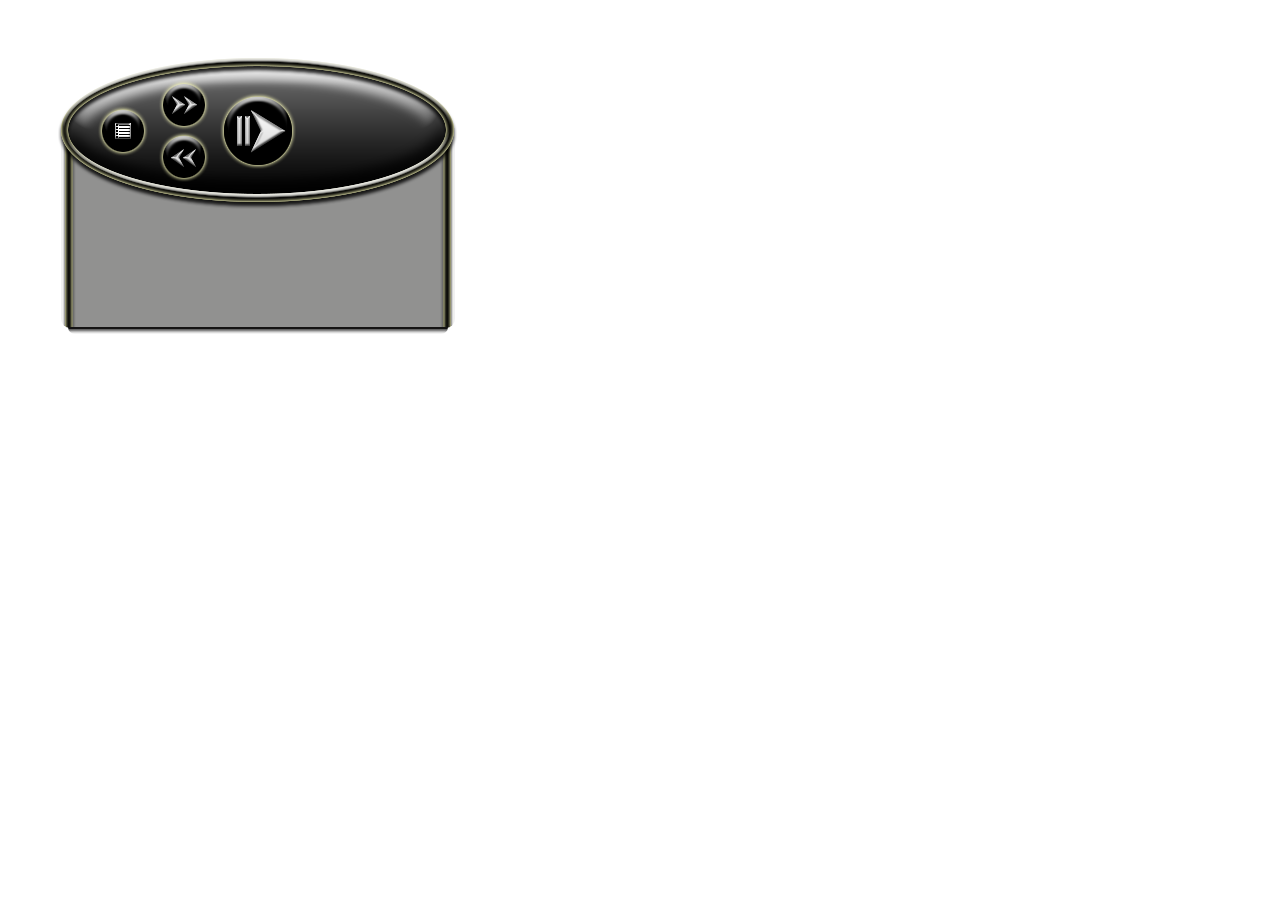
==== player.html @ 2cf07a2f "mergid" ====
<!DOCTYPE html>
<html>
    <head>
    <link rel="stylesheet" type="text/css" href="css/player.css"/>
    <title>Music Player</title>
    </head>
    <body>
        <div id="playermain">
            <ul>
                <li>http://download.tamiltunes.com/songs/Hits/Actor%20Sivaji%20Ganeshan%20Sad%20Songs/01.%20Aaru%20Maname%20Aaru%20-%20TamilWire.com.mp3</li>
                <li>http://download.tamiltunes.com/songs/Hits/Actor%20Sivaji%20Ganeshan%20Sad%20Songs/02.%20Aatuvithal%20Yar%20Oruvar%20-%20TamilWire.com.mp3</li>
                <li>http://download.tamiltunes.com/songs/Hits/Actor%20Sivaji%20Ganeshan%20Sad%20Songs/04.%20Annan%20Ennada%20-%20TamilWire.com.mp3</li>
            </ul>
        </div>
    <script src="http://code.jquery.com/jquery-1.9.1.min.js"></script>
    <script src="js/sitescripts.js"></script>
    <script src="js/musicplayer.js"></script>
    </body>
</html>
---- css/player.css ----
#spilari
{
    display: none;
}
#playermain
{
	position: relative;
	z-index: 1;
	width: 400px;
	height: 152px;
	top: 50px;
	left: 50px;

	
}
#oval
{
	position: absolute;
	z-index: 3;
	width: 400px;
	height: 152px;
	background: url(images/playersprite.png);
	background-repeat: no-repeat;
}
#list
{
	position: absolute;
	z-index: 2;
	width: 394px;
	height: 200px;
	max-height: 300px;
	top: 70px;
	left: 3px;
	border-bottom-right-radius: 9px;
	border-bottom-left-radius: 9px;
	background: url(images/listback.png);
	//background: -webkit-gradient(linear,left top, left bottom, from(#222), to(#ccc));
	background-repeat: repeat-y;
}
#listbottom
{
	position: absolute;
	bottom: -6px;
	width: 380px;
	height: 7px;
	left: 7px;
	border-bottom-right-radius: 20px;
	border-bottom-left-radius: 20px;
	background: url(images/listbottom.png);
	background-repeat: repeat-x;
}
#mpPlay
{
	position: absolute;
	width: 76px;
	height: 76px;
	top: 35px;
	left: 162px;
	background: url(images/playersprite.png) 0px -160px;
	background-repeat: no-repeat;
}
#mpPlay:active
{
	background: url(images/playersprite.png) -76px -160px;
	background-repeat: no-repeat;
}
#mpList
{
	position: absolute;
	width: 50px;
	height: 50px;
	top: 48px;
	left: 40px;
	background: url(images/playersprite.png) -152px -160px;
	background-repeat: no-repeat;
}
#mpList:active
{
	background: url(images/playersprite.png) -152px -210px;
	background-repeat: no-repeat;
}
#mpNext
{
	position: absolute;
	width: 50px;
	height: 50px;
	top: 22px;
	left: 101px;
	background: url(images/playersprite.png) -202px -160px;
	background-repeat: no-repeat;
}
#mpNext:active
{
	background: url(images/playersprite.png) -202px -210px;
	background-repeat: no-repeat;
}
#mpPrev
{
	position: absolute;
	width: 50px;
	height: 50px;
	top: 74px;
	left: 101px;
	background: url(images/playersprite.png) -252px -160px;
	background-repeat: no-repeat;
}
#mpPrev:active
{
	background: url(images/playersprite.png) -252px -210px;
	background-repeat: no-repeat;
}
.button:hover
{
	cursor:pointer;
	cursor:hand;
}
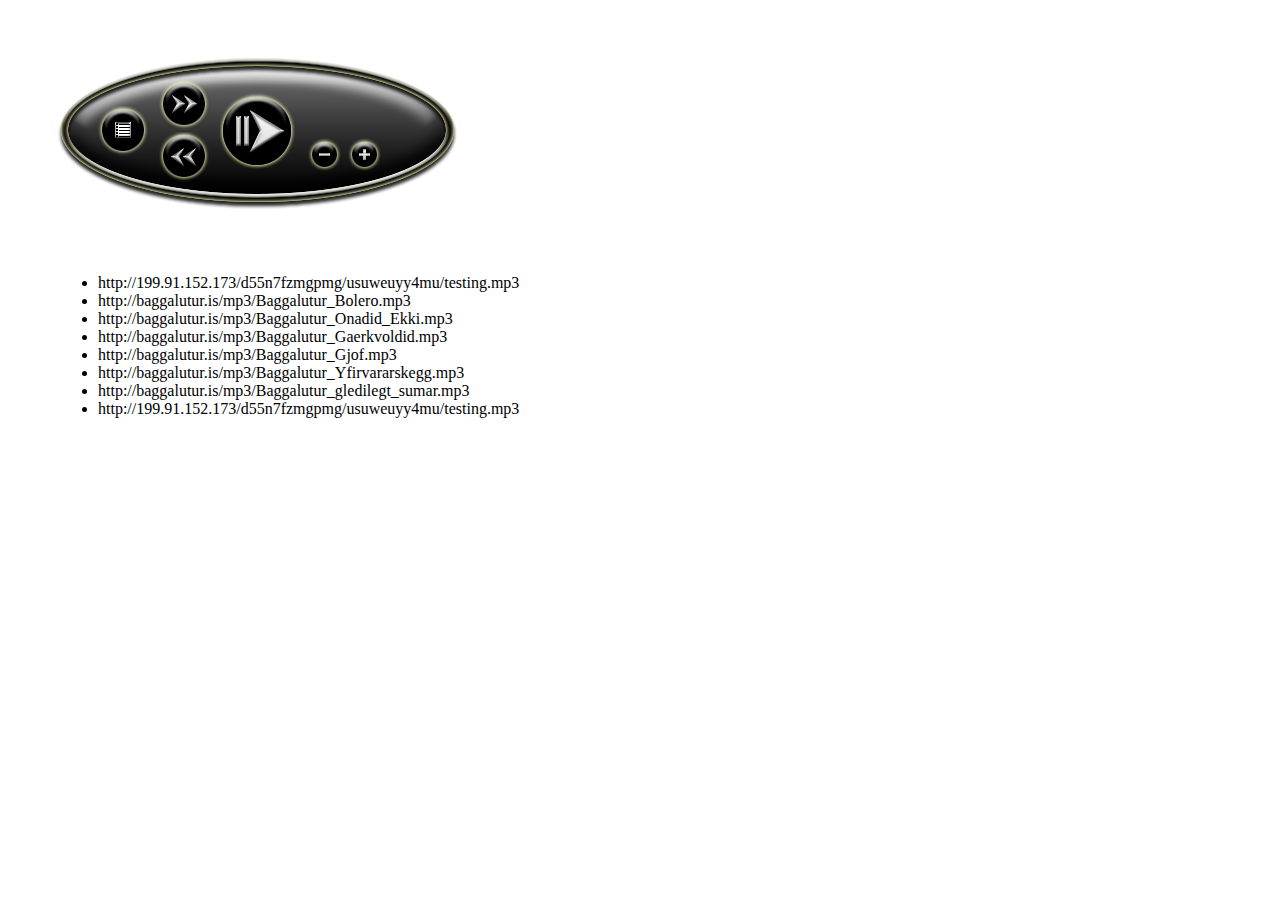
==== commit e0ea60ea: "Margt og mikið" ====
--- a/player.html
+++ b/player.html
@@ -7,9 +7,14 @@
     <body>
         <div id="playermain">
             <ul>
-                <li>http://download.tamiltunes.com/songs/Hits/Actor%20Sivaji%20Ganeshan%20Sad%20Songs/01.%20Aaru%20Maname%20Aaru%20-%20TamilWire.com.mp3</li>
-                <li>http://download.tamiltunes.com/songs/Hits/Actor%20Sivaji%20Ganeshan%20Sad%20Songs/02.%20Aatuvithal%20Yar%20Oruvar%20-%20TamilWire.com.mp3</li>
-                <li>http://download.tamiltunes.com/songs/Hits/Actor%20Sivaji%20Ganeshan%20Sad%20Songs/04.%20Annan%20Ennada%20-%20TamilWire.com.mp3</li>
+                <li>http://199.91.152.173/d55n7fzmgpmg/usuweuyy4mu/testing.mp3</li>
+                <li>http://baggalutur.is/mp3/Baggalutur_Bolero.mp3</li>
+                <li>http://baggalutur.is/mp3/Baggalutur_Onadid_Ekki.mp3</li>
+                <li>http://baggalutur.is/mp3/Baggalutur_Gaerkvoldid.mp3</li>
+                <li>http://baggalutur.is/mp3/Baggalutur_Gjof.mp3</li>
+                <li>http://baggalutur.is/mp3/Baggalutur_Yfirvararskegg.mp3</li>
+                <li>http://baggalutur.is/mp3/Baggalutur_gledilegt_sumar.mp3</li>
+                <li>http://199.91.152.173/d55n7fzmgpmg/usuweuyy4mu/testing.mp3</li>
             </ul>
         </div>
     <script src="http://code.jquery.com/jquery-1.9.1.min.js"></script>
--- a/css/player.css
+++ b/css/player.css
@@ -10,8 +10,6 @@
 	height: 152px;
 	top: 50px;
 	left: 50px;
-
-	
 }
 #oval
 {
@@ -27,14 +25,13 @@
 	position: absolute;
 	z-index: 2;
 	width: 394px;
-	height: 200px;
-	max-height: 300px;
+	min-height: 200px;
+	display: none;
 	top: 70px;
 	left: 3px;
 	border-bottom-right-radius: 9px;
 	border-bottom-left-radius: 9px;
 	background: url(images/listback.png);
-	//background: -webkit-gradient(linear,left top, left bottom, from(#222), to(#ccc));
 	background-repeat: repeat-y;
 }
 #listbottom
@@ -56,12 +53,12 @@
 	height: 76px;
 	top: 35px;
 	left: 162px;
-	background: url(images/playersprite.png) 0px -160px;
+	background: url(images/playersprite.png) -1px -160px;
 	background-repeat: no-repeat;
 }
 #mpPlay:active
 {
-	background: url(images/playersprite.png) -76px -160px;
+	background: url(images/playersprite.png) -78px -160px;
 	background-repeat: no-repeat;
 }
 #mpList
@@ -71,12 +68,12 @@
 	height: 50px;
 	top: 48px;
 	left: 40px;
-	background: url(images/playersprite.png) -152px -160px;
+	background: url(images/playersprite.png) -154px -161px;
 	background-repeat: no-repeat;
 }
 #mpList:active
 {
-	background: url(images/playersprite.png) -152px -210px;
+	background: url(images/playersprite.png) -154px -211px;
 	background-repeat: no-repeat;
 }
 #mpNext
@@ -86,12 +83,12 @@
 	height: 50px;
 	top: 22px;
 	left: 101px;
-	background: url(images/playersprite.png) -202px -160px;
+	background: url(images/playersprite.png) -204px -161px;
 	background-repeat: no-repeat;
 }
 #mpNext:active
 {
-	background: url(images/playersprite.png) -202px -210px;
+	background: url(images/playersprite.png) -204px -211px;
 	background-repeat: no-repeat;
 }
 #mpPrev
@@ -101,12 +98,42 @@
 	height: 50px;
 	top: 74px;
 	left: 101px;
-	background: url(images/playersprite.png) -252px -160px;
+	background: url(images/playersprite.png) -256px -161px;
 	background-repeat: no-repeat;
 }
 #mpPrev:active
 {
-	background: url(images/playersprite.png) -252px -210px;
+	background: url(images/playersprite.png) -256px -211px;
+	background-repeat: no-repeat;
+}
+#mpVolDn
+{
+	position: absolute;
+	width: 33px;
+	height: 33px;
+	top: 80px;
+	left: 250px;
+	background: url(images/playersprite.png) -66px -237px;
+	background-repeat: no-repeat;
+}
+#mpVolDn:active
+{
+	background: url(images/playersprite.png) -99px -237px;
+	background-repeat: no-repeat;
+}
+#mpVolUp
+{
+	position: absolute;
+	width: 33px;
+	height: 33px;
+	top: 80px;
+	left: 290px;
+	background: url(images/playersprite.png) 0px -237px;
+	background-repeat: no-repeat;
+}
+#mpVolUp:active
+{
+	background: url(images/playersprite.png) -33px -237px;
 	background-repeat: no-repeat;
 }
 .button:hover
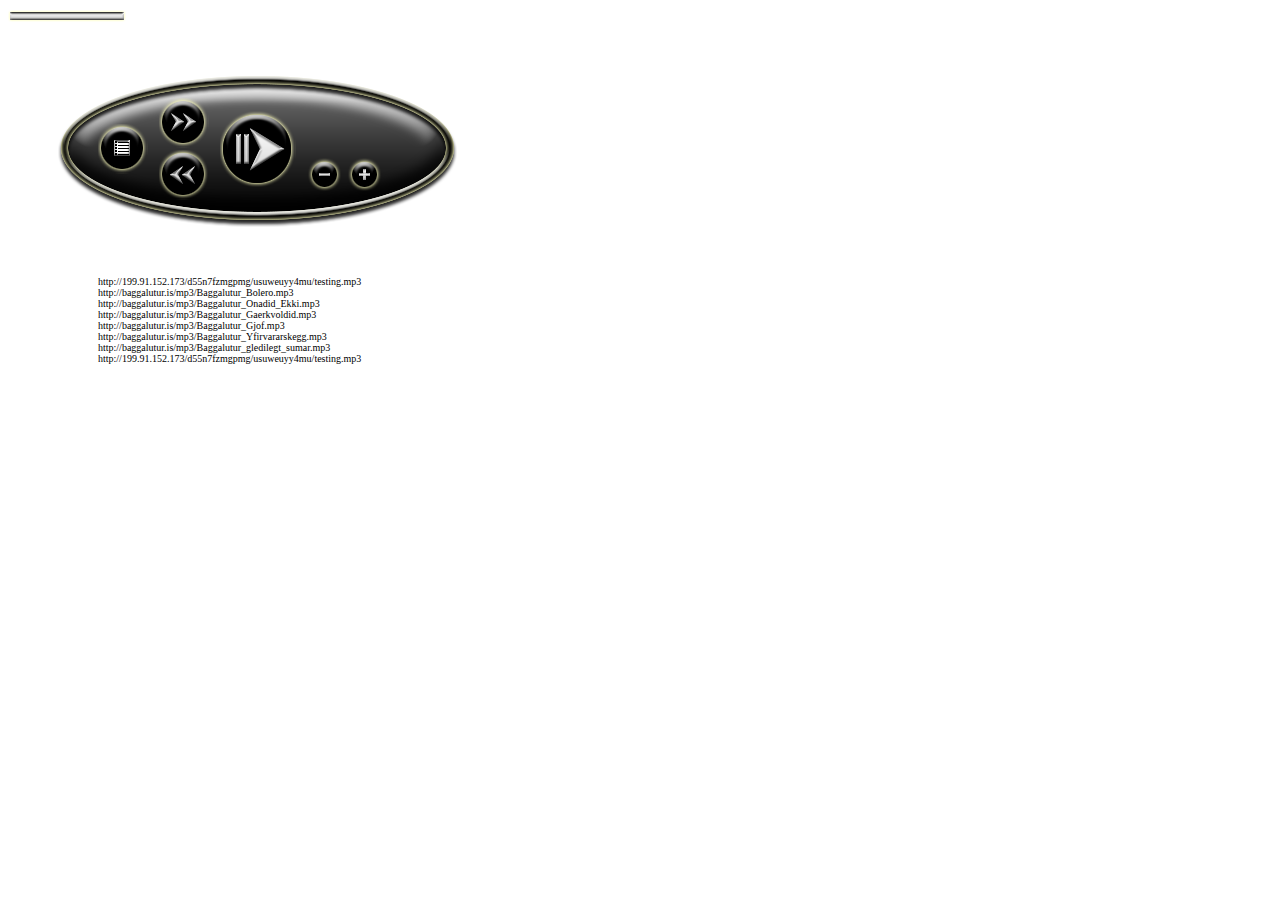
==== commit a16c30e0: "progress bar" ====
--- a/player.html
+++ b/player.html
@@ -4,7 +4,7 @@
     <link rel="stylesheet" type="text/css" href="css/player.css"/>
     <title>Music Player</title>
     </head>
-    <body>
+    <body><img src="css/images/progr.png" width="118"/>
         <div id="playermain">
             <ul>
                 <li>http://199.91.152.173/d55n7fzmgpmg/usuweuyy4mu/testing.mp3</li>
--- a/css/player.css
+++ b/css/player.css
@@ -58,7 +58,7 @@
 }
 #mpPlay:active
 {
-	background: url(images/playersprite.png) -78px -160px;
+	background: url(images/playersprite.png) -77px -160px;
 	background-repeat: no-repeat;
 }
 #mpList
@@ -68,12 +68,12 @@
 	height: 50px;
 	top: 48px;
 	left: 40px;
-	background: url(images/playersprite.png) -154px -161px;
+	background: url(images/playersprite.png) -153px -161px;
 	background-repeat: no-repeat;
 }
 #mpList:active
 {
-	background: url(images/playersprite.png) -154px -211px;
+	background: url(images/playersprite.png) -153px -211px;
 	background-repeat: no-repeat;
 }
 #mpNext
@@ -83,12 +83,12 @@
 	height: 50px;
 	top: 22px;
 	left: 101px;
-	background: url(images/playersprite.png) -204px -161px;
+	background: url(images/playersprite.png) -203px -161px;
 	background-repeat: no-repeat;
 }
 #mpNext:active
 {
-	background: url(images/playersprite.png) -204px -211px;
+	background: url(images/playersprite.png) -203px -211px;
 	background-repeat: no-repeat;
 }
 #mpPrev
@@ -98,12 +98,12 @@
 	height: 50px;
 	top: 74px;
 	left: 101px;
-	background: url(images/playersprite.png) -256px -161px;
+	background: url(images/playersprite.png) -253px -161px;
 	background-repeat: no-repeat;
 }
 #mpPrev:active
 {
-	background: url(images/playersprite.png) -256px -211px;
+	background: url(images/playersprite.png) -253px -211px;
 	background-repeat: no-repeat;
 }
 #mpVolDn
@@ -111,7 +111,7 @@
 	position: absolute;
 	width: 33px;
 	height: 33px;
-	top: 80px;
+	top: 82px;
 	left: 250px;
 	background: url(images/playersprite.png) -66px -237px;
 	background-repeat: no-repeat;
@@ -126,7 +126,7 @@
 	position: absolute;
 	width: 33px;
 	height: 33px;
-	top: 80px;
+	top: 82px;
 	left: 290px;
 	background: url(images/playersprite.png) 0px -237px;
 	background-repeat: no-repeat;
@@ -136,6 +136,29 @@
 	background: url(images/playersprite.png) -33px -237px;
 	background-repeat: no-repeat;
 }
+#mpCurrPos_progr
+{
+	position: absolute;
+	width: 100px;
+	height: 15px;
+	top: 46px;
+	left: 245px;
+	padding: 2px;
+	//background-color: #222;
+	font-family: "tahoma","verdana";
+	font-size: 12px;
+	color: #ccc;
+}
+#mpProgress
+{
+	position: absolute;
+	width: 120px;
+	height: 12px;
+	top: 65px;
+	left: 245px;
+	text-align: left;
+	background-repeat: no-repeat; 
+}
 .button:hover
 {
 	cursor:pointer;
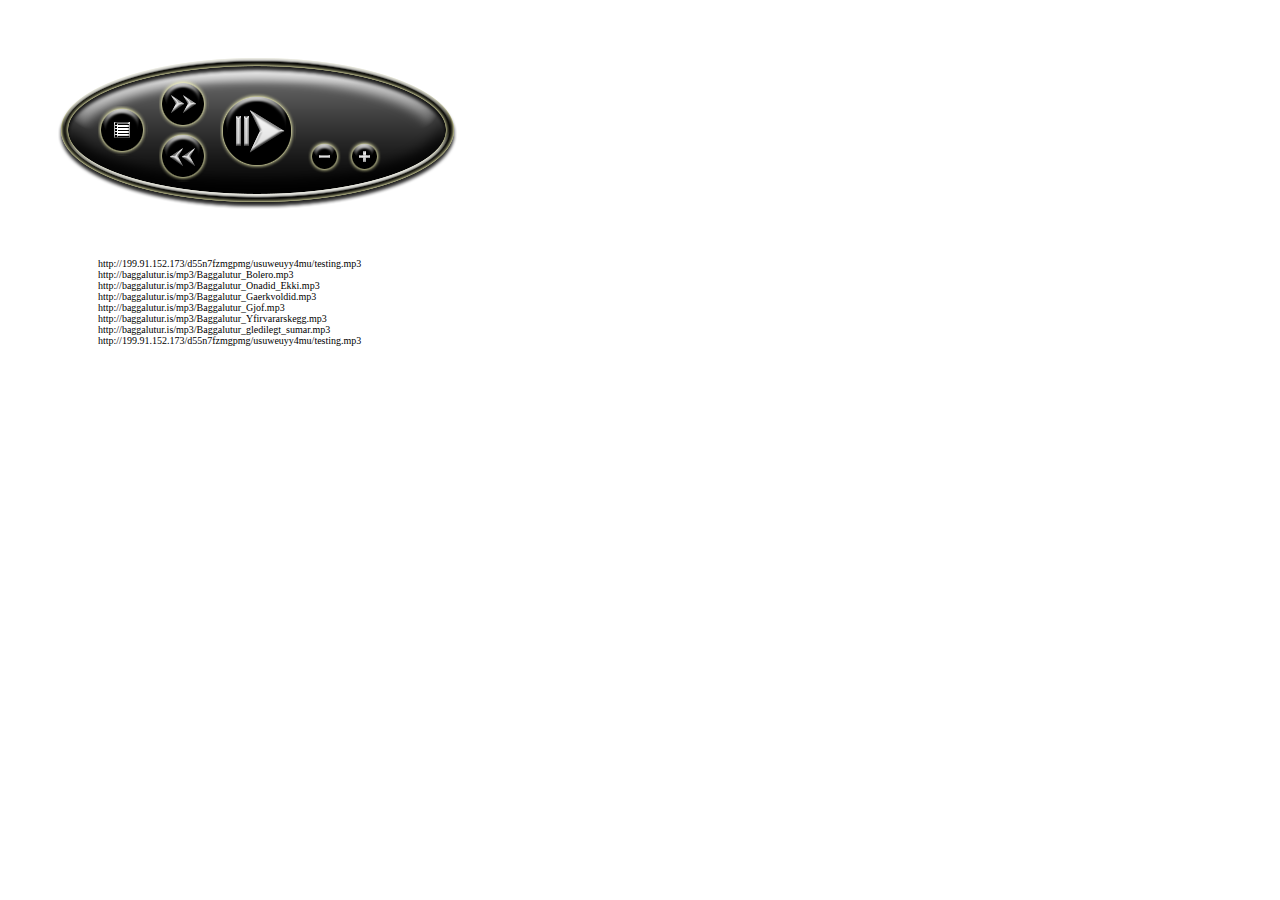
==== commit 6d6f5911: "Smá villa lagfærð" ====
--- a/player.html
+++ b/player.html
@@ -4,7 +4,7 @@
     <link rel="stylesheet" type="text/css" href="css/player.css"/>
     <title>Music Player</title>
     </head>
-    <body><img src="css/images/progr.png" width="118"/>
+    <body>
         <div id="playermain">
             <ul>
                 <li>http://199.91.152.173/d55n7fzmgpmg/usuweuyy4mu/testing.mp3</li>
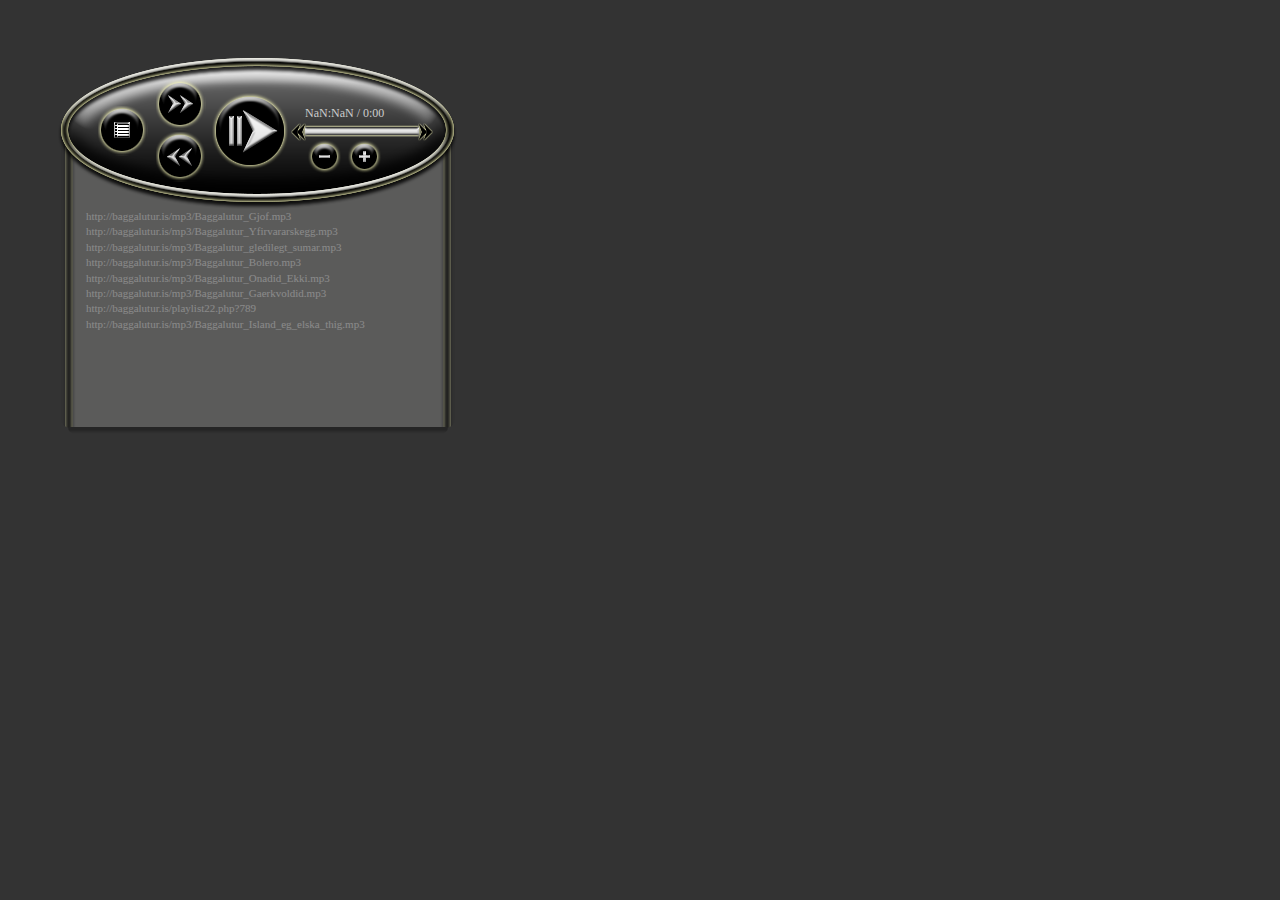
==== commit dce67847: "lagalisti breyttur" ====
--- a/player.html
+++ b/player.html
@@ -7,15 +7,15 @@
     <body>
         <div id="playermain">
             <ul>
-                <li>http://199.91.152.173/d55n7fzmgpmg/usuweuyy4mu/testing.mp3</li>
+                <li>http://baggalutur.is/mp3/Baggalutur_Gjof.mp3</li>
+                <li>http://baggalutur.is/mp3/Baggalutur_Yfirvararskegg.mp3</li>
+                <li>http://baggalutur.is/mp3/Baggalutur_gledilegt_sumar.mp3</li>
                 <li>http://baggalutur.is/mp3/Baggalutur_Bolero.mp3</li>
                 <li>http://baggalutur.is/mp3/Baggalutur_Onadid_Ekki.mp3</li>
                 <li>http://baggalutur.is/mp3/Baggalutur_Gaerkvoldid.mp3</li>
-                <li>http://baggalutur.is/mp3/Baggalutur_Gjof.mp3</li>
-                <li>http://baggalutur.is/mp3/Baggalutur_Yfirvararskegg.mp3</li>
-                <li>http://baggalutur.is/mp3/Baggalutur_gledilegt_sumar.mp3</li>
-                <li>http://199.91.152.173/d55n7fzmgpmg/usuweuyy4mu/testing.mp3</li>
-            </ul>
+                <li>http://baggalutur.is/playlist22.php?789</li>
+                <li>http://baggalutur.is/mp3/Baggalutur_Island_eg_elska_thig.mp3</li>
+                </ul>
         </div>
     <script src="http://code.jquery.com/jquery-1.9.1.min.js"></script>
     <script src="js/sitescripts.js"></script>
--- a/css/player.css
+++ b/css/player.css
@@ -1,3 +1,7 @@
+body
+{
+	background-color: #333;
+}
 #spilari
 {
     display: none;
@@ -11,6 +15,17 @@
 	top: 50px;
 	left: 50px;
 }
+#playermain ul
+{
+	position: absolute;
+	top: 96px;
+	list-style: none;
+	color: #fff;
+	font-size: 11px;
+	font-family: "tahoma","verdana";
+	line-height: 140%;
+	margin: -15px;
+}
 #oval
 {
 	position: absolute;
@@ -25,7 +40,8 @@
 	position: absolute;
 	z-index: 2;
 	width: 394px;
-	min-height: 200px;
+	min-height: 300px;
+	overflow: visible;
 	display: none;
 	top: 70px;
 	left: 3px;
@@ -52,13 +68,13 @@
 	width: 76px;
 	height: 76px;
 	top: 35px;
-	left: 162px;
-	background: url(images/playersprite.png) -1px -160px;
+	left: 154px;
+	background: url(images/playersprite.png) 0px -160px;
 	background-repeat: no-repeat;
 }
 #mpPlay:active
 {
-	background: url(images/playersprite.png) -77px -160px;
+	background: url(images/playersprite.png) -76px -160px;
 	background-repeat: no-repeat;
 }
 #mpList
@@ -82,7 +98,7 @@
 	width: 50px;
 	height: 50px;
 	top: 22px;
-	left: 101px;
+	left: 98px;
 	background: url(images/playersprite.png) -203px -161px;
 	background-repeat: no-repeat;
 }
@@ -97,7 +113,7 @@
 	width: 50px;
 	height: 50px;
 	top: 74px;
-	left: 101px;
+	left: 98px;
 	background: url(images/playersprite.png) -253px -161px;
 	background-repeat: no-repeat;
 }
@@ -152,14 +168,53 @@
 #mpProgress
 {
 	position: absolute;
-	width: 120px;
+	width: 118px;
 	height: 12px;
 	top: 65px;
 	left: 245px;
 	text-align: left;
-	background-repeat: no-repeat; 
-}
-.button:hover
+	//background-color: #f44;
+}
+#probottom
+{
+	position: absolute;
+	width: 118px;
+	height: 11px;
+	top: 68px;
+	left: 245px;
+	background-color: #444;
+}
+#mpleft
+{
+	position: absolute;
+	width: 15px;
+	height: 18px;
+	top: 65px;
+	left: 233px;
+	background: url(images/playersprite.png) -310px -160px;
+	background-repeat: no-repeat;
+}
+#mpleft:active
+{
+	background: url(images/playersprite.png) -325px -160px;
+	background-repeat: no-repeat;
+}
+#mpright
+{
+	position: absolute;
+	width: 15px;
+	height: 18px;
+	top: 65px;
+	left: 360px;
+	background: url(images/playersprite.png) -310px -178px;
+	background-repeat: no-repeat;
+}
+#mpright:active
+{
+	background: url(images/playersprite.png) -325px -178px;
+	background-repeat: no-repeat;
+}
+.button:hover, li:hover
 {
 	cursor:pointer;
 	cursor:hand;
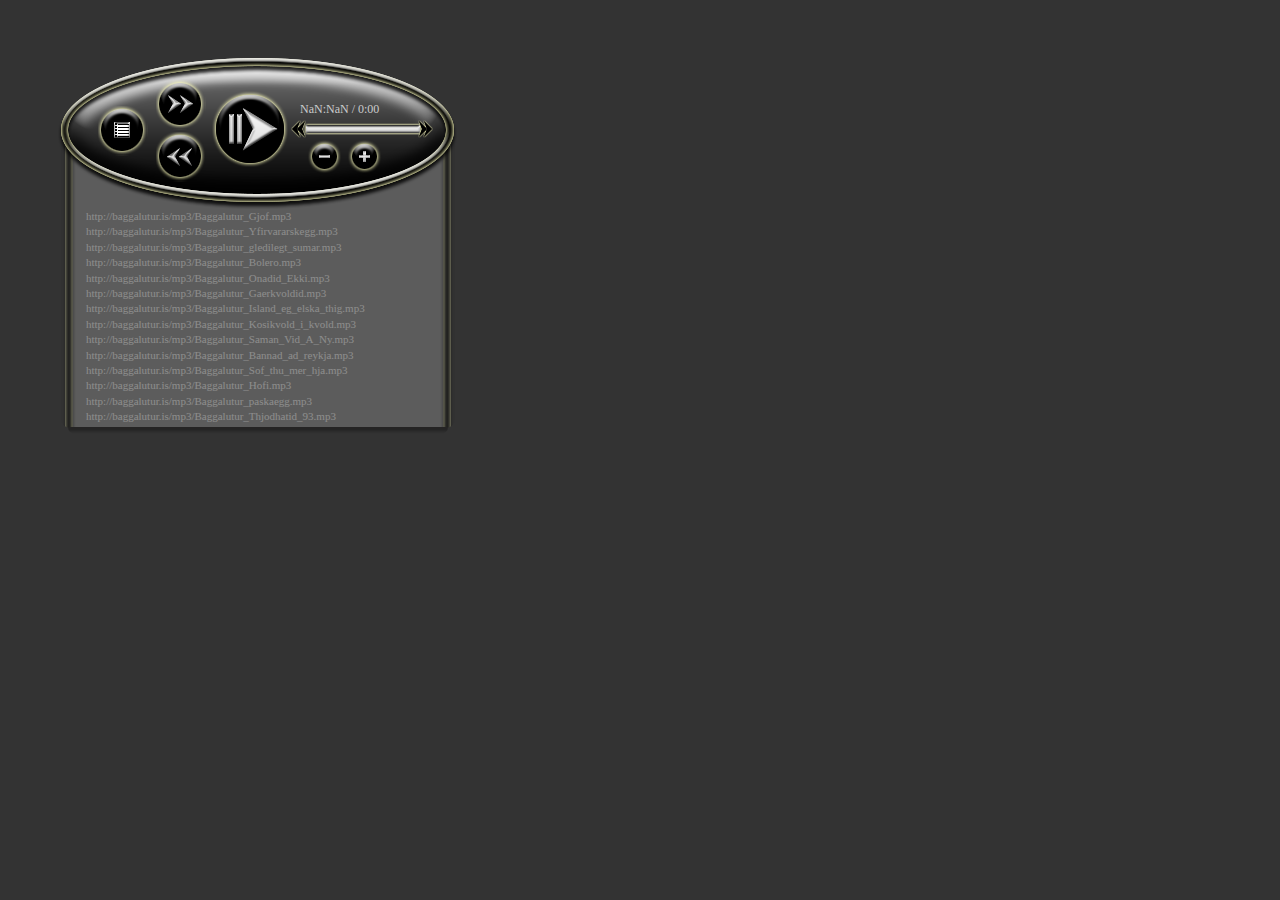
==== commit 8a10da65: "documentation" ====
--- a/player.html
+++ b/player.html
@@ -13,8 +13,14 @@
                 <li>http://baggalutur.is/mp3/Baggalutur_Bolero.mp3</li>
                 <li>http://baggalutur.is/mp3/Baggalutur_Onadid_Ekki.mp3</li>
                 <li>http://baggalutur.is/mp3/Baggalutur_Gaerkvoldid.mp3</li>
-                <li>http://baggalutur.is/playlist22.php?789</li>
                 <li>http://baggalutur.is/mp3/Baggalutur_Island_eg_elska_thig.mp3</li>
+                <li>http://baggalutur.is/mp3/Baggalutur_Kosikvold_i_kvold.mp3</li>
+                <li>http://baggalutur.is/mp3/Baggalutur_Saman_Vid_A_Ny.mp3</li>
+                <li>http://baggalutur.is/mp3/Baggalutur_Bannad_ad_reykja.mp3</li>
+                <li>http://baggalutur.is/mp3/Baggalutur_Sof_thu_mer_hja.mp3</li>
+                <li>http://baggalutur.is/mp3/Baggalutur_Hofi.mp3</li>
+                <li>http://baggalutur.is/mp3/Baggalutur_paskaegg.mp3</li>  
+                <li>http://baggalutur.is/mp3/Baggalutur_Thjodhatid_93.mp3</li>
                 </ul>
         </div>
     <script src="http://code.jquery.com/jquery-1.9.1.min.js"></script>
--- a/css/player.css
+++ b/css/player.css
@@ -67,7 +67,7 @@
 	position: absolute;
 	width: 76px;
 	height: 76px;
-	top: 35px;
+	top: 33px;
 	left: 154px;
 	background: url(images/playersprite.png) 0px -160px;
 	background-repeat: no-repeat;
@@ -157,8 +157,8 @@
 	position: absolute;
 	width: 100px;
 	height: 15px;
-	top: 46px;
-	left: 245px;
+	top: 42px;
+	left: 240px;
 	padding: 2px;
 	//background-color: #222;
 	font-family: "tahoma","verdana";
@@ -170,8 +170,8 @@
 	position: absolute;
 	width: 118px;
 	height: 12px;
-	top: 65px;
-	left: 245px;
+	top: 63px;
+	left: 246px;
 	text-align: left;
 	//background-color: #f44;
 }
@@ -180,38 +180,38 @@
 	position: absolute;
 	width: 118px;
 	height: 11px;
-	top: 68px;
-	left: 245px;
+	top: 66px;
+	left: 246px;
 	background-color: #444;
 }
 #mpleft
 {
 	position: absolute;
-	width: 15px;
+	width: 71px;
 	height: 18px;
-	top: 65px;
+	top: 62px;
 	left: 233px;
-	background: url(images/playersprite.png) -310px -160px;
+	background: url(images/playersprite.png) -304px -160px;
 	background-repeat: no-repeat;
 }
 #mpleft:active
 {
-	background: url(images/playersprite.png) -325px -160px;
+	background: url(images/playersprite.png) -304px -178px;
 	background-repeat: no-repeat;
 }
 #mpright
 {
 	position: absolute;
-	width: 15px;
+	width: 71px;
 	height: 18px;
-	top: 65px;
-	left: 360px;
-	background: url(images/playersprite.png) -310px -178px;
+	top: 62px;
+	left: 306px;
+	background: url(images/playersprite.png) -331px -160px;
 	background-repeat: no-repeat;
 }
 #mpright:active
 {
-	background: url(images/playersprite.png) -325px -178px;
+	background: url(images/playersprite.png) -331px -178px;
 	background-repeat: no-repeat;
 }
 .button:hover, li:hover
